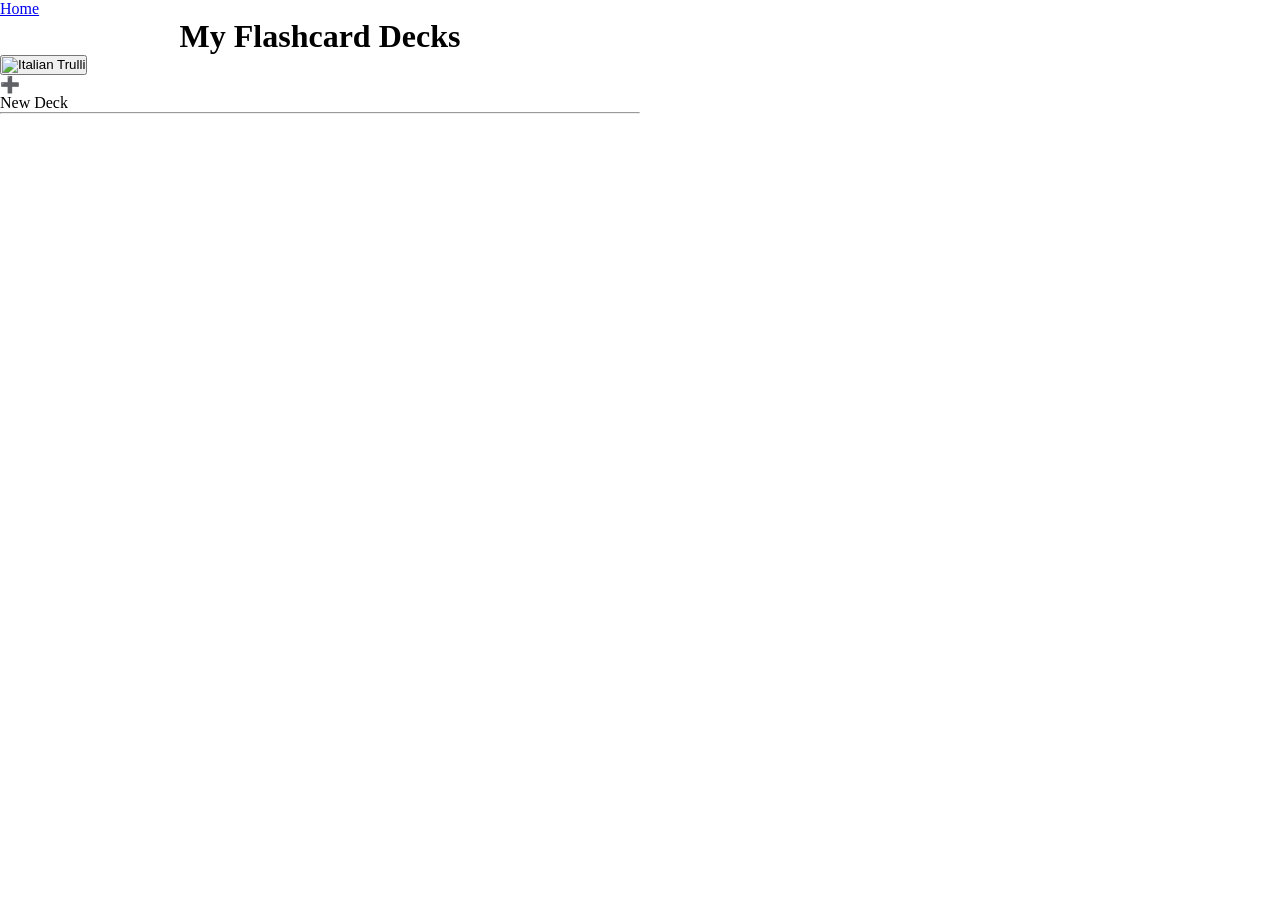
==== createnew.html @ be78055a "Add button to open deck page in createnew.html" ====
<!DOCTYPE html>
<html lang="en">
<head>
    <meta charset="UTF-8">
    <meta name="viewport" content="width=device-width, initial-scale=1.0">
    <link rel="stylesheet" href="style.css">
    <title>Home</title>
</head>
<body>
    <ul class="nav-list">
        <li><a href="index.html">Home</a></li>
    </ul>

    <div class="container">
        <h1>My Flashcard Decks</h1>
        <div class="container2">
        <button id="deckthingybutton" onclick="openDeckPage">
            <img src="/Users/daisylee/Hackathon 2026/pixil-frame-0-5.png" alt="Italian Trulli" width = "100" height="100">
        </button>
        </div>
        <div id="deckContainer" class="deck-grid">
            <div class="deck-card add-deck-btn" id="createNewDeck">
                <div class="icon">➕</div>
                <span>New Deck</span>
            </div>
        </div>

        <hr> <div id="generatorSection" style="display:none;">
            <h2 id="activeDeckTitle">Upload to Deck</h2>
            <label>Upload Revision Notes (PDF only)</label>
            <input type="file" id="notes" name="notes" accept=".pdf" />
            <button id="generateBtn">Generate Flashcards</button>
        </div>

        <div id="cardGrid" class="card-grid"></div>
    </div>

    <script src="script.js"></script>
</body>
</html>
---- style.css ----
* {
    margin: 0;
    padding: 0;
}
h1{
    text-align: center;
}

.nav-list {
    width: 70%;
    display: flex;
    align-items: center;
    gap: 20px;
    list-style: none;
}
/* The switch - the box around the slider */
.switch {
  position: relative;
  display: inline-block;
  width: 60px;
  height: 34px;
}

/* Hide default HTML checkbox */
.switch input {
  opacity: 0;
  width: 0;
  height: 0;
}

/* The slider */
.slider {
  position: absolute;
  cursor: pointer;
  top: 0;
  left: 0;
  right: 0;
  bottom: 0;
  background-color: #ccc;
  -webkit-transition: .4s;
  transition: .4s;
}

.slider:before {
  position: absolute;
  content: "";
  height: 26px;
  width: 26px;
  left: 4px;
  bottom: 4px;
  background-color: white;
  -webkit-transition: .4s;
  transition: .4s;
}

input:checked + .slider {
  background-color: #2196F3;
}

input:focus + .slider {
  box-shadow: 0 0 1px #2196F3;
}

input:checked + .slider:before {
  -webkit-transform: translateX(26px);
  -ms-transform: translateX(26px);
  transform: translateX(26px);
}

/* Rounded sliders */
.slider.round {
  border-radius: 34px;
}

.slider.round:before {
  border-radius: 50%;
}
.center {
  display: flex;
  justify-content: center;
  align-items: center;
}
/* Container needed to position the button. Adjust the width as needed */
.container {
  position: relative;
  width: 50%;
}

/* Make the image responsive */
.container img {
  width: 100%;
  height: auto;
}

/* Style the button and place it in the middle of the container/image */
.container .btn {
  position: absolute;
  top: 50%;
  left: 50%;
  transform: translate(-50%, -50%);
  -ms-transform: translate(-50%, -50%);
  background-color: white;
  color: black;
  font-size: 16px;
  padding: 12px 24px;
  border: none;
  cursor: pointer;
  border-radius: 5px;
}

#stage {
  width: 100%;
  height: 350px;
  position: relative;
  overflow: hidden;
}

#car-container {
  position: absolute;
  width: 200px;
  left: -250px;
  top: 100px;
}

#racecar {
  width: 100%;
  height: auto;
}

@keyframes zoom-in {
  from {left: -250px;}
  to {left: 50%; transform: translateX(-50%)}
}

@keyframes zoom-out {
  from {left: 50%; transform: translateX(-50%);}
  to {left: 120%;}
}

.enter {
  animation: zoom-in 0.8s forwards;
}

.exit {
  animation: zoom-out 0.6s forwards;
}
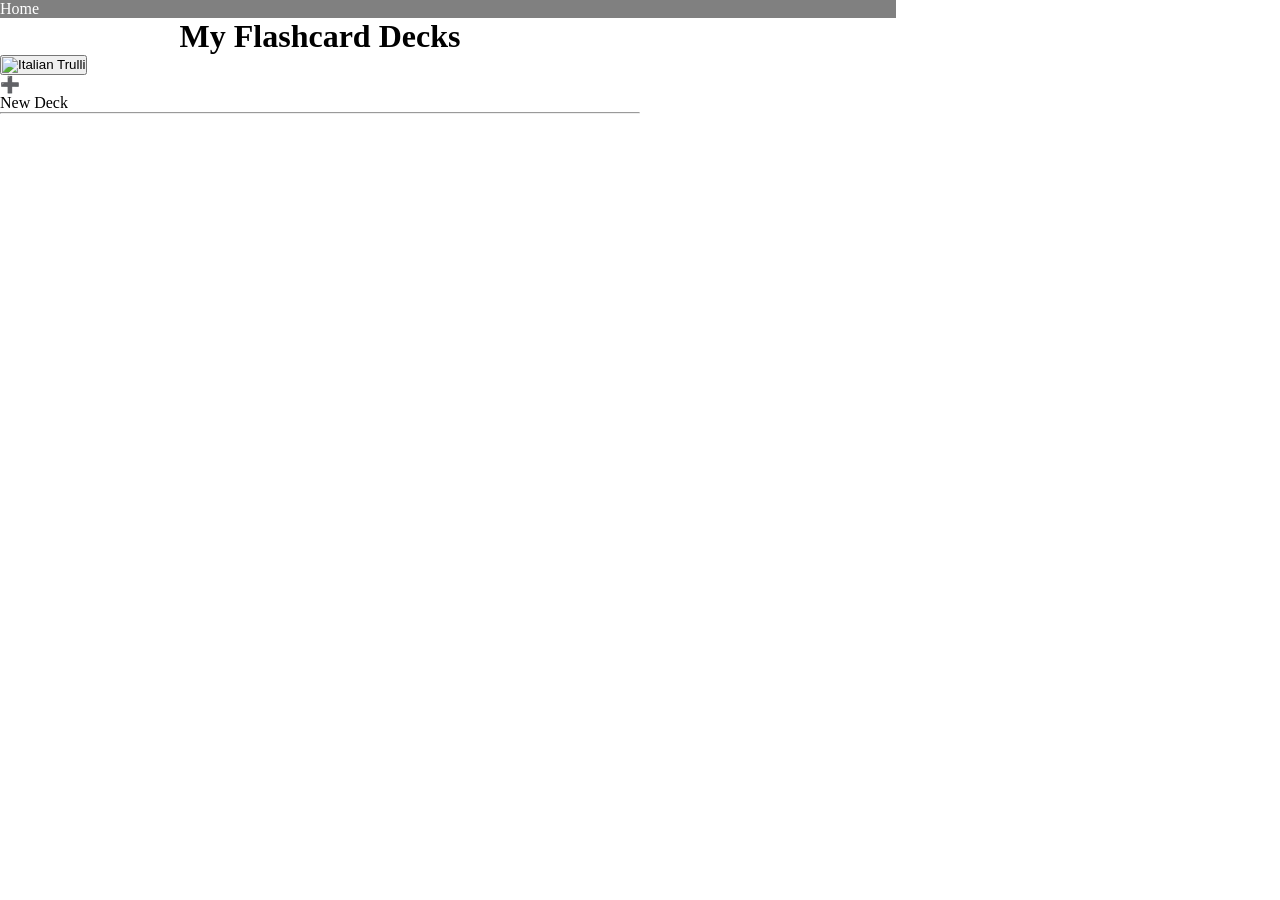
==== commit 51a28c71: "added bg image" ====
--- a/createnew.html
+++ b/createnew.html
@@ -7,6 +7,17 @@
     <title>Home</title>
 </head>
 <body>
+    <style> body{
+    position: relative;
+    background-repeat: no-repeat;
+    background-attachment: fixed;
+    background-size: cover;
+    background-position: center;
+    background-image: url('homebg.jpeg');
+    background-size: 100% 100%;
+    z-index: -5;
+    }
+    </style>
     <ul class="nav-list">
         <li><a href="index.html">Home</a></li>
     </ul>
--- a/style.css
+++ b/style.css
@@ -12,6 +12,27 @@
     align-items: center;
     gap: 20px;
     list-style: none;
+    overflow: hidden;
+    background-color: gray;
+    text-decoration: none;
+    color: white;
+}
+.nav-list a {
+  background-color: gray;
+  color: white;
+  text-decoration: none;
+  float: left;
+  overflow: hidden;
+}
+.nav-list a:hover{
+  overflow: hisswn;
+  background-color: black;
+  text-decoration: none;
+}
+.nav-list-container{
+  position: absolute;
+  margin: 20px;
+  width: auto;
 }
 /* The switch - the box around the slider */
 .switch {
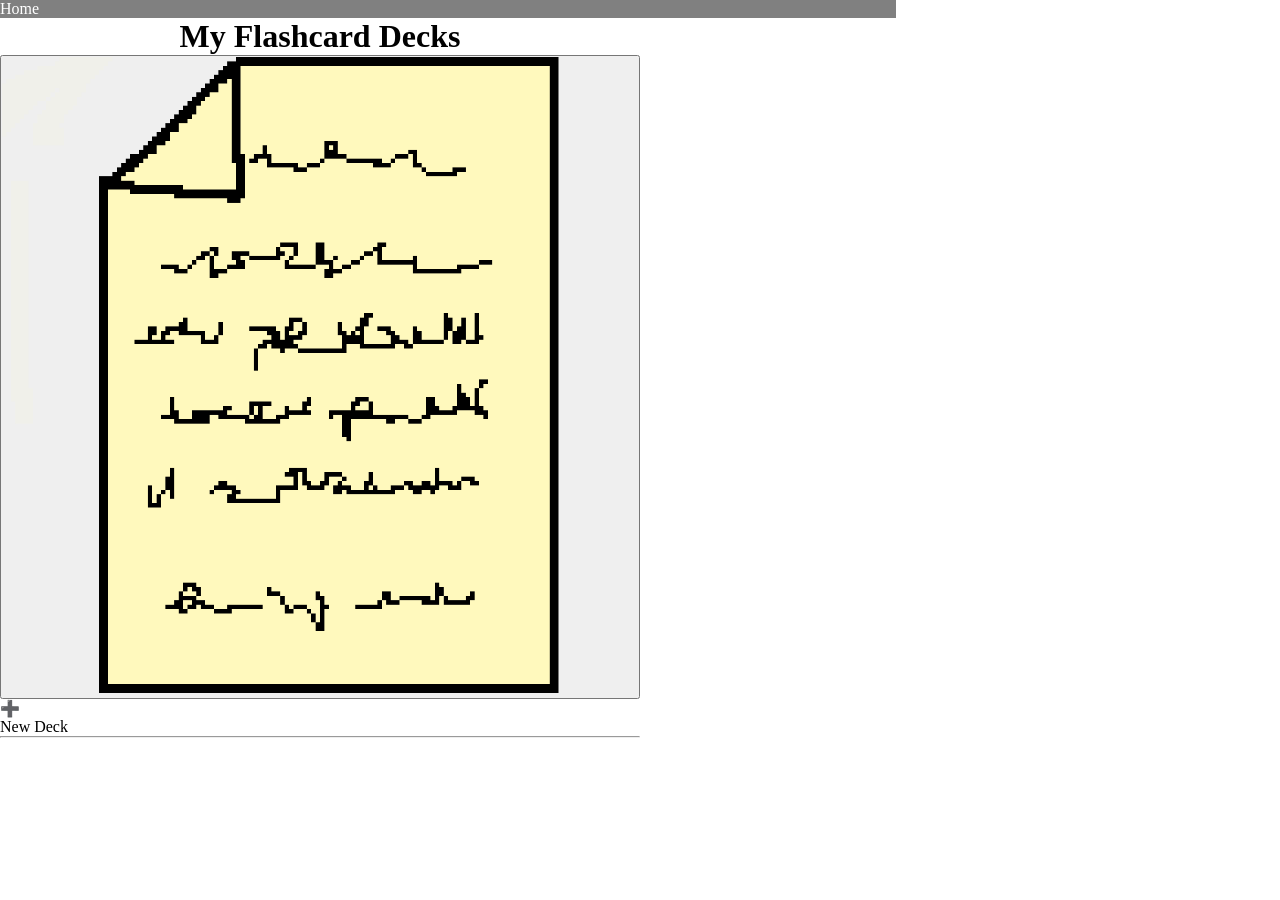
==== commit 4ead7418: "image file" ====
--- a/createnew.html
+++ b/createnew.html
@@ -26,7 +26,7 @@
         <h1>My Flashcard Decks</h1>
         <div class="container2">
         <button id="deckthingybutton" onclick="openDeckPage">
-            <img src="/Users/daisylee/Hackathon 2026/pixil-frame-0-5.png" alt="Italian Trulli" width = "100" height="100">
+            <img src="pixil-frame-0-5.png" alt="Italian Trulli" width = "100" height="100">
         </button>
         </div>
         <div id="deckContainer" class="deck-grid">
--- a/style.css
+++ b/style.css
@@ -1,4 +1,5 @@
 * {
+    font-family:"Pixelify Sans";  
     margin: 0;
     padding: 0;
 }
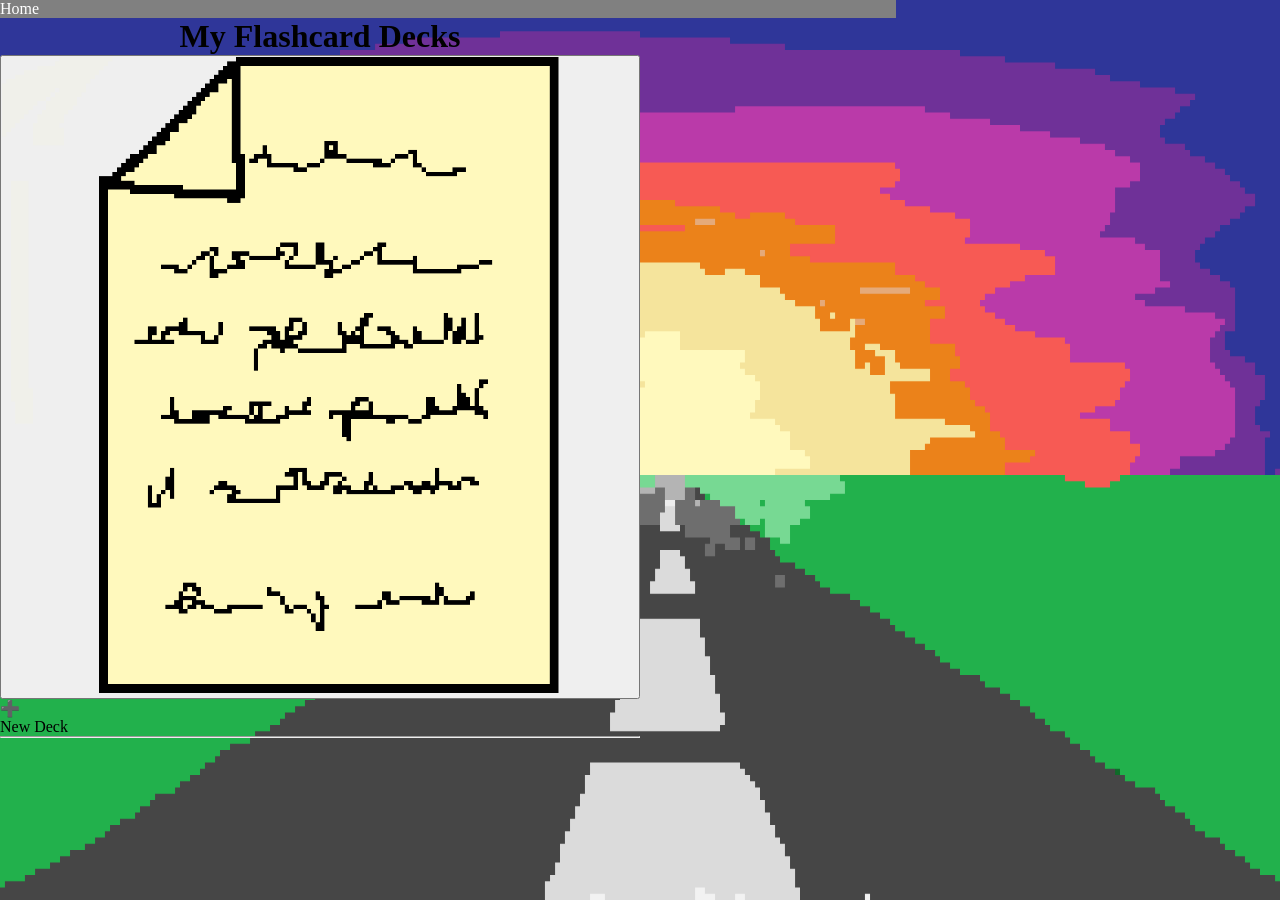
==== commit 273babac: "udpated bg image url" ====
--- a/createnew.html
+++ b/createnew.html
@@ -13,7 +13,7 @@
     background-attachment: fixed;
     background-size: cover;
     background-position: center;
-    background-image: url('homebg.jpeg');
+    background-image: url('pixil-frame-0-3.png');
     background-size: 100% 100%;
     z-index: -5;
     }
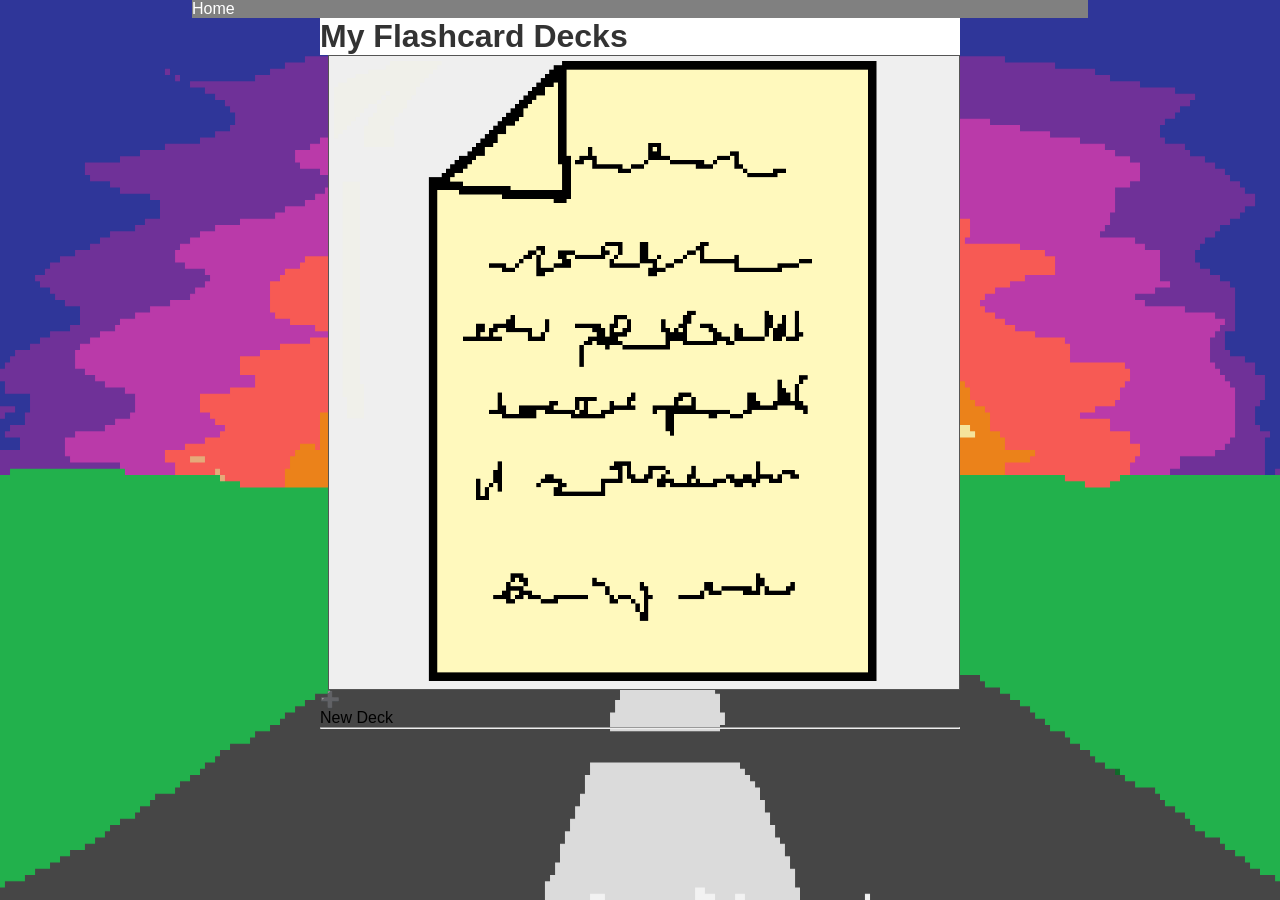
==== commit 5de98040: "Update image tag to include alt attribute" ====
--- a/createnew.html
+++ b/createnew.html
@@ -26,7 +26,7 @@
         <h1>My Flashcard Decks</h1>
         <div class="container2">
         <button id="deckthingybutton" onclick="openDeckPage">
-            <img src="pixil-frame-0-5.png" alt="Italian Trulli" width = "100" height="100">
+            <img src="pixil-frame-0-5.png" alt = "See Dec" width = "100" height="100">
         </button>
         </div>
         <div id="deckContainer" class="deck-grid">
--- a/style.css
+++ b/style.css
@@ -1,10 +1,118 @@
 * {
-    font-family:"Pixelify Sans";  
     margin: 0;
     padding: 0;
-}
-h1{
+    box-sizing: border-box;
+}
+body{
+    background-color: #ffffff;
+    colour: #333333;
+    font-family: "Pixelify Sans", sans-serif;
+
+
+    display: flex;
+    flex-direction: column;
+    justify-content: center;
+    align-items: center;
+}
+.middlebox{
+    background-color: white;
+    padding: 40px;
     text-align: center;
+    border: 2px solid #333;
+}
+h1 {
+    color: #333;
+    background-color: #ffffff;
+}
+h2 {
+    color: #333;
+    background-color: #ffffff;
+}
+
+button{
+            cursor: pointer;
+            border: 1px solid #555;
+            text-align: center;
+            padding: 5px;
+            margin-left: 8px;
+        }
+
+
+.dark{
+    background-color: #222;
+    colour: #e6e6e6;
+    font-family: "Pixelify Sans", sans-serif;
+    background-image: url('pixil-frame-0-3.png');
+}
+body.dark h1 {
+    color: #e6e6e6;
+    background-color: #333;
+}
+body.dark h2 {
+    color: #e6e6e6;
+    background-color: #333;
+}
+
+.switch {
+  position: relative;
+  display: inline-block;
+  width: 60px;
+  height: 34px;
+}
+
+
+.switch input {
+  opacity: 0;
+  width: 0;
+  height: 0;
+}
+
+
+.slider {
+  position: absolute;
+  cursor: pointer;
+  top: 0;
+  left: 0;
+  right: 0;
+  bottom: 0;
+  background-color: #ccc;
+  -webkit-transition: .4s;
+  transition: .4s;
+}
+
+.slider:before {
+  position: absolute;
+  content: "";
+  height: 26px;
+  width: 26px;
+  left: 4px;
+  bottom: 4px;
+  background-color: white;
+  -webkit-transition: .4s;
+  transition: .4s;
+}
+
+input:checked + .slider {
+  background-color: #2196F3;
+}
+
+input:focus + .slider {
+  box-shadow: 0 0 1px #2196F3;
+}
+
+input:checked + .slider:before {
+  -webkit-transform: translateX(26px);
+  -ms-transform: translateX(26px);
+  transform: translateX(26px);
+}
+
+/* Rounded sliders */
+.slider.round {
+  border-radius: 34px;
+}
+
+.slider.round:before {
+  border-radius: 50%;
 }
 
 .nav-list {
@@ -35,68 +143,7 @@
   margin: 20px;
   width: auto;
 }
-/* The switch - the box around the slider */
-.switch {
-  position: relative;
-  display: inline-block;
-  width: 60px;
-  height: 34px;
-}
-
-/* Hide default HTML checkbox */
-.switch input {
-  opacity: 0;
-  width: 0;
-  height: 0;
-}
-
-/* The slider */
-.slider {
-  position: absolute;
-  cursor: pointer;
-  top: 0;
-  left: 0;
-  right: 0;
-  bottom: 0;
-  background-color: #ccc;
-  -webkit-transition: .4s;
-  transition: .4s;
-}
-
-.slider:before {
-  position: absolute;
-  content: "";
-  height: 26px;
-  width: 26px;
-  left: 4px;
-  bottom: 4px;
-  background-color: white;
-  -webkit-transition: .4s;
-  transition: .4s;
-}
-
-input:checked + .slider {
-  background-color: #2196F3;
-}
-
-input:focus + .slider {
-  box-shadow: 0 0 1px #2196F3;
-}
-
-input:checked + .slider:before {
-  -webkit-transform: translateX(26px);
-  -ms-transform: translateX(26px);
-  transform: translateX(26px);
-}
-
-/* Rounded sliders */
-.slider.round {
-  border-radius: 34px;
-}
-
-.slider.round:before {
-  border-radius: 50%;
-}
+
 .center {
   display: flex;
   justify-content: center;
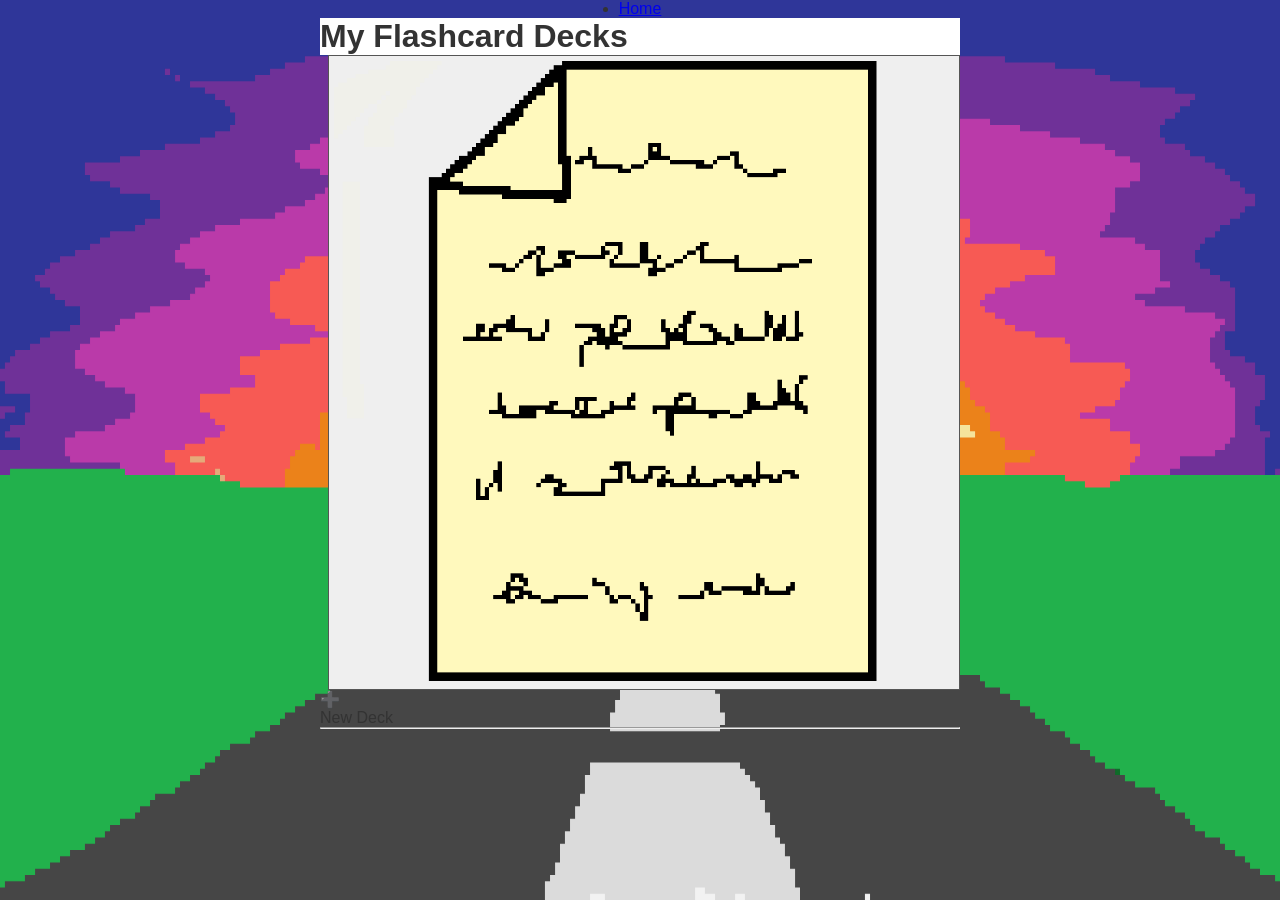
==== commit c47d35ac: "Add script tag to include script.js" ====
--- a/createnew.html
+++ b/createnew.html
@@ -4,6 +4,7 @@
     <meta charset="UTF-8">
     <meta name="viewport" content="width=device-width, initial-scale=1.0">
     <link rel="stylesheet" href="style.css">
+    <script src="script.js"></script>
     <title>Home</title>
 </head>
 <body>
@@ -25,7 +26,7 @@
     <div class="container">
         <h1>My Flashcard Decks</h1>
         <div class="container2">
-        <button id="deckthingybutton" onclick="openDeckPage">
+        <button id="deckthingybutton" onclick="openDeckPage()">
             <img src="pixil-frame-0-5.png" alt = "See Dec" width = "100" height="100">
         </button>
         </div>
--- a/style.css
+++ b/style.css
@@ -5,7 +5,7 @@
 }
 body{
     background-color: #ffffff;
-    colour: #333333;
+    color: #333333;
     font-family: "Pixelify Sans", sans-serif;
 
 
@@ -40,7 +40,7 @@
 
 .dark{
     background-color: #222;
-    colour: #e6e6e6;
+    color: #e6e6e6;
     font-family: "Pixelify Sans", sans-serif;
     background-image: url('pixil-frame-0-3.png');
 }
@@ -115,33 +115,51 @@
   border-radius: 50%;
 }
 
-.nav-list {
-    width: 70%;
-    display: flex;
+/* Center the whole dashboard */
+.home-container {
+    display: flex;
+    flex-direction: column;
     align-items: center;
+    justify-content: center;
+    height: 100vh; /* Takes up full screen height */
+}
+
+.icon-grid {
+    display: flex;
     gap: 20px;
-    list-style: none;
-    overflow: hidden;
-    background-color: gray;
+    margin-top: 30px;
+}
+
+.icon-card {
+    background-color: rgba(255, 255, 255, 0.9); /* Semi-transparent white */
+    border: 3px solid #333;
+    padding: 30px;
     text-decoration: none;
+    color: #333;
+    display: flex;
+    flex-direction: column;
+    align-items: center;
+    width: 150px;
+    transition: transform 0.2s, background-color 0.2s;
+}
+
+.icon-card:hover {
+    transform: translateY(-5px);
+    background-color: #2196F3;
     color: white;
 }
-.nav-list a {
-  background-color: gray;
-  color: white;
-  text-decoration: none;
-  float: left;
-  overflow: hidden;
-}
-.nav-list a:hover{
-  overflow: hisswn;
-  background-color: black;
-  text-decoration: none;
-}
-.nav-list-container{
-  position: absolute;
-  margin: 20px;
-  width: auto;
+
+.big-icon {
+    font-size: 50px;
+    margin-bottom: 10px;
+}
+
+.custom-icon {
+    width: 64px;   /* Adjust this size to fit your icons */
+    height: 64px;
+    margin-bottom: 15px;
+    object-fit: contain; /* Keeps icon from stretching */
+    image-rendering: pixelated; /* Use this if your icons are pixel art! */
 }
 
 .center {
